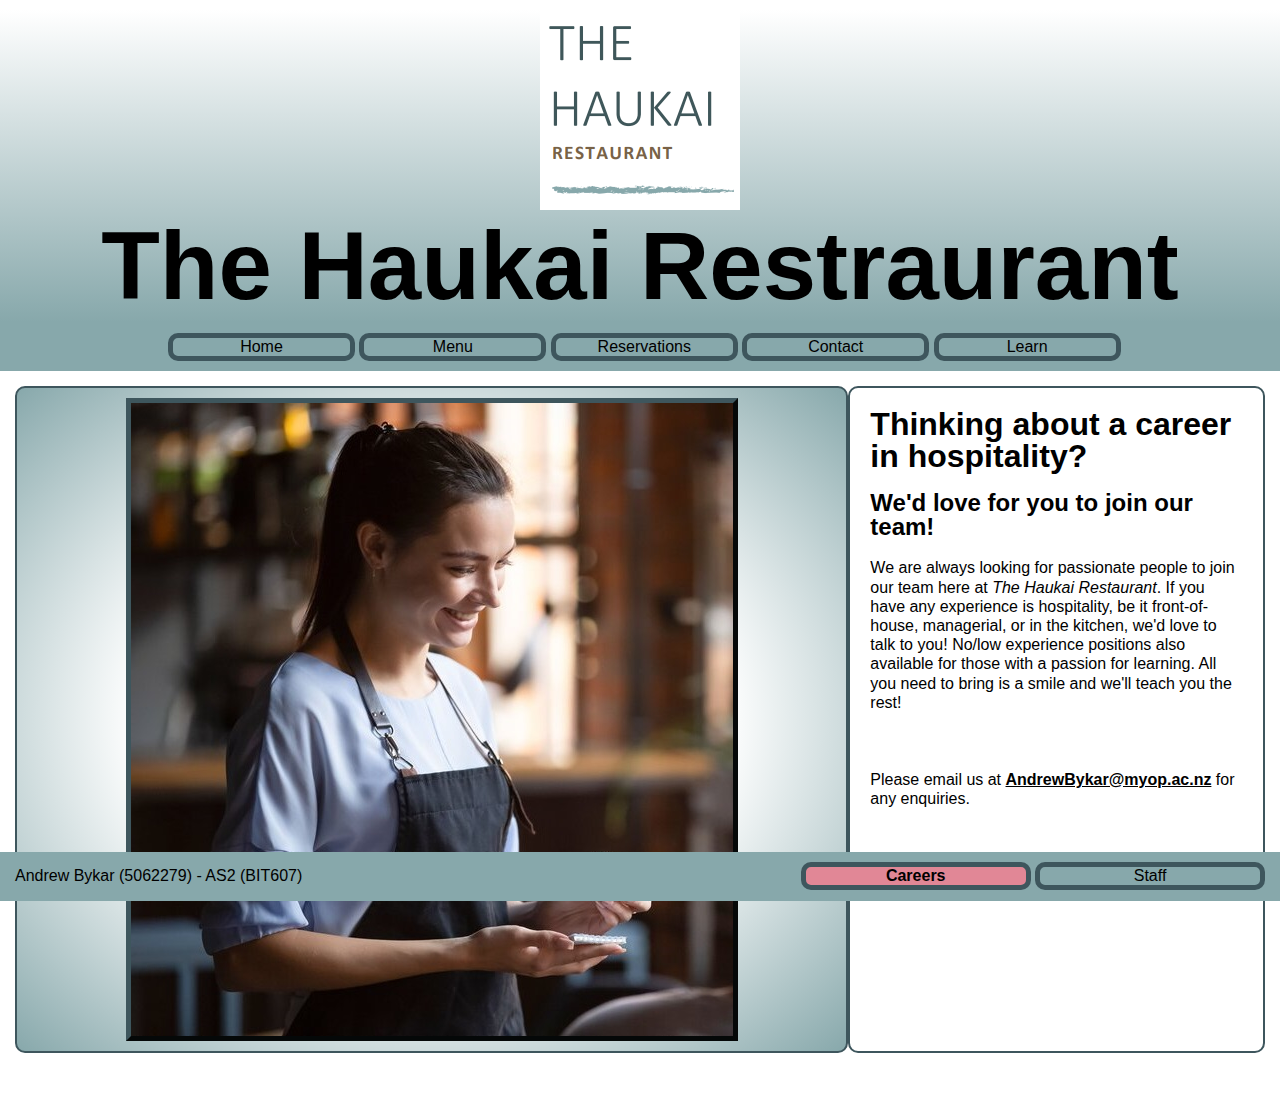
==== careers.html @ 79d868d4 "init" ====
<!-- HTML document for the main page -->
<!DOCTYPE html>

<!-- Defines the language -->
<html lang="en">
    <!-- Head of the HTML document -->
	<head>
		<!-- Defaults for HTML documents -->
		<meta charset="utf-8">
		<meta http-equiv="X-UA-Compatible" content="IE=edge">
        <meta name="viewport" content="width=device-width, initial-scale=1.0">

		<!-- Defines the title and a description -->
		<title>The Haukai  Restaurant | Careers</title>
		<meta name="description" content="Experience M&amacr;ori Kai and Culture at The Haukai Restaurant">

		<!-- Links the CSS style sheets in cascading order -->
		<link rel="stylesheet" type="text/css" href="styles/global_styles.css">
	</head>
	
    <!-- Body of the HTML document -->
	<body>
        <!-- Header of the page -->
        <header>
            <!-- Div for the logo -->
            <div id="logo"><img src="images/logo.png" alt="The Haukai Restaurant logo"></div>
            
            <!-- Div for the page title -->
            <div id="title-container">
                <h1>The Haukai Restraurant</h1>
            </div>
        </header>
        
        <!-- Navigation of the page -->
        <nav>
            <!-- List of the nav menu items -->
            <ul>
                <li><a href="index.html">Home</a></li>
                <li><a href="menu.html">Menu</a></li>
                <li><a href="reservations.html">Reservations</a></li>
                <li><a href="contact.html">Contact</a></li>
                <li><a href="learn.html">Learn</a></li>
            </ul>
        </nav>

        <!-- Main body of the page -->
        <main>
            <!-- Two-third span box with picture -->
            <div class="two-third-box spotlight-box">
                <img src="images/media/waitress.jpg" alt="Happy waitress taking orders.">
            </div>
            <!-- Third span box with text -->
            <div class="third-box text-box">
                <h1>Thinking about a career in hospitality?</h1>
                <br>
                <h2>We'd love for you to join our team!</h2>
                <br>
                <p>We are always looking for passionate people to join our team here at <em>The Haukai Restaurant</em>. 
                    If you have any experience is hospitality, be it front-of-house, managerial, or in the kitchen, 
                    we'd love to talk to you! No/low experience positions also available for those with a passion 
                    for learning. All you need to bring is a smile and we'll teach you the rest!</p>
                <br><br><br>
                <!-- mailto: link will allow the user to navigate directly to emailing the restaurant -->
                <p>Please email us at <strong><a href="mailto:AndrewBykar@myop.ac.nz">AndrewBykar@myop.ac.nz</a></strong> 
                    for any enquiries.</p>
            </div>
        </main>

        <!-- Footer of the page -->
        <footer>
            <!-- Div for the page footer -->
            <div id="footer-text">
                <p>Andrew Bykar (5062279) - AS2 (BIT607)</p>
            </div>

            <!-- List of the footer menu items -->
            <ul>
                <li id="active-page"><a href="careers.html"><strong>Careers</strong></a></li>
                <li><a href="hours.html">Staff</a></li>
            </ul>
        </footer>
    </body>
</html>
---- styles/global_styles.css ----
/* Styling for the global html*/
html * {
    /* Global font properties */
    color: #000000;
    font-family: Arial, Helvetica, sans-serif;
    /* Global box model properties */
    margin: 0px;
    box-sizing: border-box;
}

/* Styling for the header section of the pages */
header {
    /* Creating the the header section styles */
    background-image: linear-gradient(180deg, #ffffff, #87a8ab);
    margin: auto;
    height: 300%;
    /* Font properties */
    text-align: center;
    font-size: 3em;
    line-height: 1.5em;
}

/* Styling for the logo within the header section of the pages */
#logo {
    /* Box model properties & sizing */
    margin: auto;
    margin-top: 10px;
    height: 200px;
    width: 200px;
}

/* Styling for the title text within the header section of the pages */
#title-container {
    /* Box model properties & sizing */
    padding: 20px;
    width: 100%;
}

/* Styling for the navigation and footer sections of the pages */
nav, footer {
    /* Box model position & sizing */
    width: 100%;
    position: sticky;
    /* Section style */
    background-color: #87a8ab;
}

/* Styling specifically for the navigation section of the pages */
nav {
    /* Box model properties */
    top: -1px;
    padding-top: 11px;
    padding-bottom: 10px;
    padding-left: 10%;
    padding-right: 10%;
}

/* Styling specifically for the footer section of the pages */
footer {
    /* Box model properties */
    bottom: -1px;
    padding-top: 10px;
    padding-bottom: 11px;
    padding-left: 15px;
    padding-right: 15px;
    /* Font properties - text alignment */
    text-align: right;
}

/* Styling for the text in the footer section of the pages */
#footer-text {
    /* Box model properties & positioning */ 
    float: left;
    margin-top: 5px;    
}

/* Styling for unordered list list-items (used in the nav and footer)*/
ul li {
    /* Postioning properties */
    display: inline;
    text-align: center;
}

/* Styling for the link containers of the current page the user is on */
#active-page {
    /* Section style */
    background-color: #e18796;
    /* Box model properties */
    padding-top: 1px;
    padding-bottom: 1px;
    border-radius: 10px;
}

/* Styling specifically for the links in the nav and the footer */
nav a, footer a {
    /* Box model properties, positioning, & sizing */ 
    display: inline-block;
    width: 19%;
    border: 5px solid #3e565d;
    /* Font properties */
    text-decoration: none;
    color: #000000;
}

/* Styling for all components that make up the links and their containers in the nav and footer */
nav a, nav #active-page, footer a, footer #active-page {
    /* Box model properties */
    border-radius: 10px;
}

/* Styling for hovering over links in the nav and footer */
nav a:hover, footer a:hover {
    /* Section style */
    background-color: #de425b;
}

/* Styling for hovering over links in all sections*/
a:hover {
    /* Font properties */
    color: #de425b;
}

/* Styling for visited links in all sections*/
a:visited {
    /* Font properties */
    color: #5E1C27;
}

/* Styling for the main body of the web pages */
main {
    /* Box model properties & positioning */
    padding: 15px;
    padding-top: 17px;
    display: flex;
    flex-wrap: wrap;
    /* Font properties */
    line-height: 1.2em;
}

/* Styling for the h1 and h2 header types */
main h1, h2 {
    /* Font properties */
    line-height: 1em;
}

/* Styling for images and iframes within the main body */
main img, iframe {
    /* Box model properties & sizing */ 
    max-height: 100%;
    max-width: 100%;
    border:  5px outset #3e565d;
}

/* Defines the width of a quarter span box */
.quarter-box {
    /* Box model sizing */
    width: 25%;
}

/* Defines the width of a half span box */
.half-box {
    /* Box model sizing */
    width: 50%;
}

/* Defines the width of a three-quarter span box */
.three-quarter-box {
    /* Box model sizing */
    width: 75%;
}

/* Defines the width of a third span box */
.third-box {
    /* Box model sizing */
    width: calc(100% / 3);
}

/* Defines the width of a two-third span box */
.two-third-box {
    /* Box model sizing */
    width: calc(2 * (100% / 3));
}

/* Defines the width of a whole span box */
.whole-box {
    /* Box model sizing */
    width: 100%;
}

/* Styling for the various-sized span boxes  */
.quarter-box, .half-box, .three-quarter-box, .third-box, .two-third-box, .whole-box {
    /* Box model properties */
    border: 2px solid #3e565d;
    padding: 10px;
    margin-top: -2px;
    border-radius: 10px;
}

/* Syling for a centered box */
.centered-box {
    /* Font properties */
    text-align: center;
}

/* Syling for a spotlight box (these will be empty or will contain images or embedded content)*/
.spotlight-box {
    /* Box model properties & positioning */
    flex-wrap: wrap;
    display: flex;
    /* Section style */
    justify-content: center;
    align-content: center;
    align-items: center;
    background-image: radial-gradient(#87a8ab, #ffffff, #87a8ab);
}

/* Styling for a text box */
.text-box {
    /* Box model properties */
    padding: 20px;
}

/* Styling for a box that will contain row-stacked boxes within */
.container-box {
    /* Box model properties */
    display: flex;
    flex-wrap: wrap;
    flex-direction: row;
    border: none;
    padding: 0px;
    padding-top: 2px;
}



/* @media rule to define styling for screen sizes less than 1000px */
@media only screen and (max-width: 1000px) {
    /* Styling specifically for the navigation section of the pages - screen sizes less than 1000px */
    nav {
        padding-left: 2%;
        padding-right: 2%;
    }
}



/* @media rule to define styling for screen sizes less than 700px */
@media only screen and (max-width: 700px) {
    /* f - screen sizes less than 700px */
    header {
        /* Box model properties & sizing*/
        margin: auto;
        height: 100%;
        /* Font properties */
        font-size: 2em;
        line-height: 2.0em;
        text-align: center;
        /* Section style */
        background-image: linear-gradient(180deg, #ffffff, #87a8ab);
    }

    /* Styling specifically for the links in the nav - screen sizes less than 700px */
    nav a {
        /* Box model properties & sizing*/
        width: 49%;
        margin-bottom: 5px;
    }
    
    /* Styling for the main body of the web pages - screen sizes less than 700px */
    main {
        /* Box model properties & positioning */
        flex-direction: column;
        /* Font properties */
        line-height: 1.0em;
    }

    /* Styling for the various-sized span boxes - screen sizes less than 700px */
    .quarter-box, .half-box, .three-quarter-box, .third-box, .two-third-box, .whole-box {
        /* Box model sizing */
        width: 100%;
    }
}
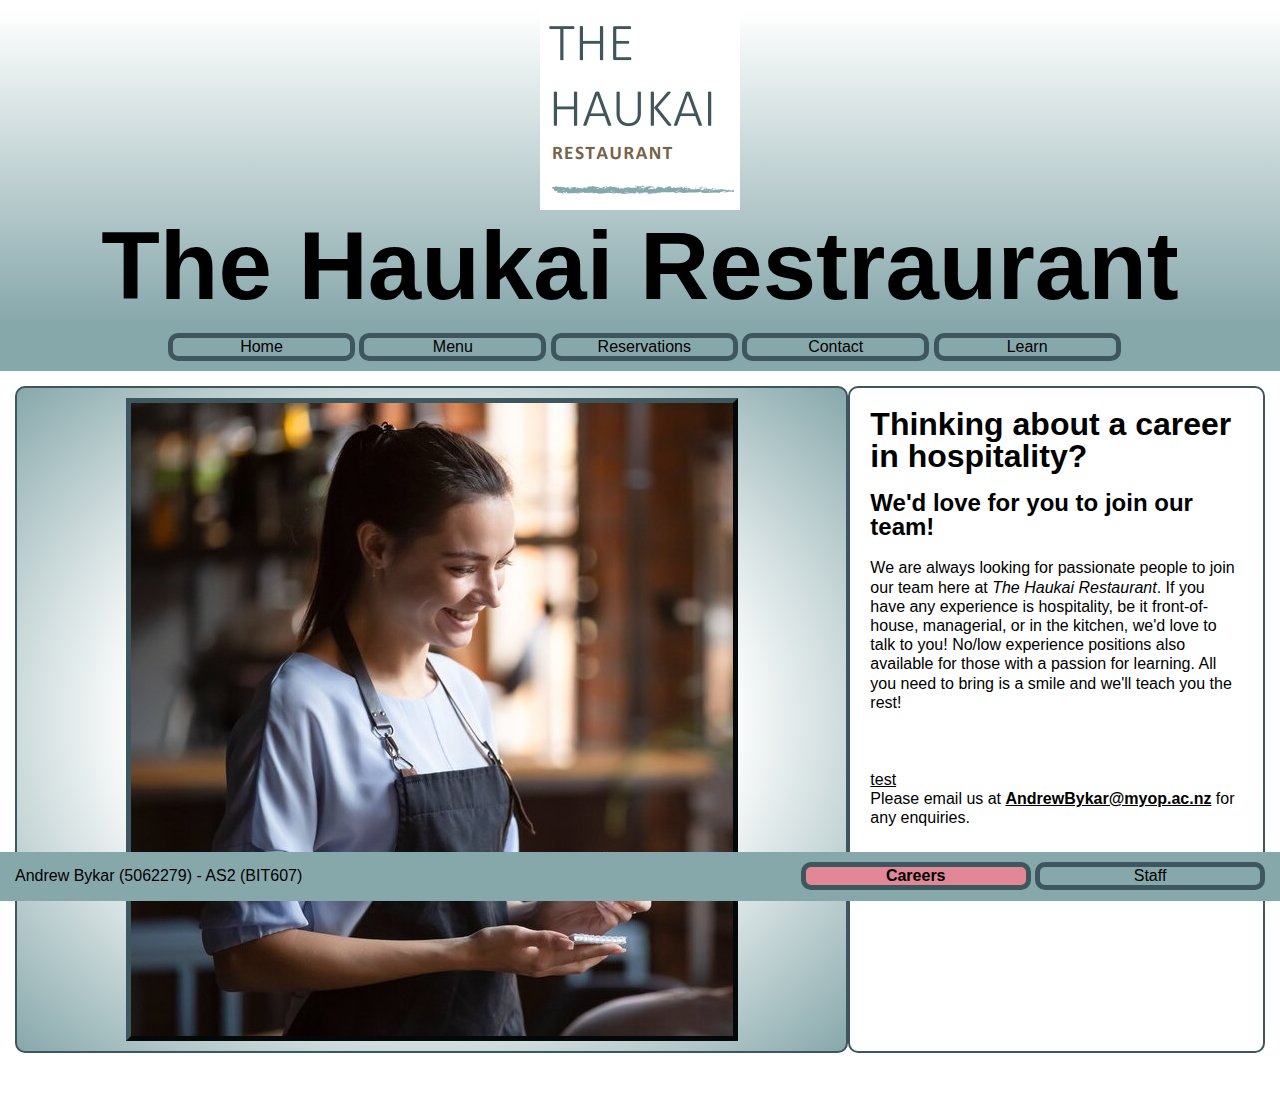
==== commit 767bdc7f: "test" ====
--- a/careers.html
+++ b/careers.html
@@ -60,6 +60,7 @@
                     we'd love to talk to you! No/low experience positions also available for those with a passion 
                     for learning. All you need to bring is a smile and we'll teach you the rest!</p>
                 <br><br><br>
+                <p><a href="/test/careers.html">test</a></p>
                 <!-- mailto: link will allow the user to navigate directly to emailing the restaurant -->
                 <p>Please email us at <strong><a href="mailto:AndrewBykar@myop.ac.nz">AndrewBykar@myop.ac.nz</a></strong> 
                     for any enquiries.</p>
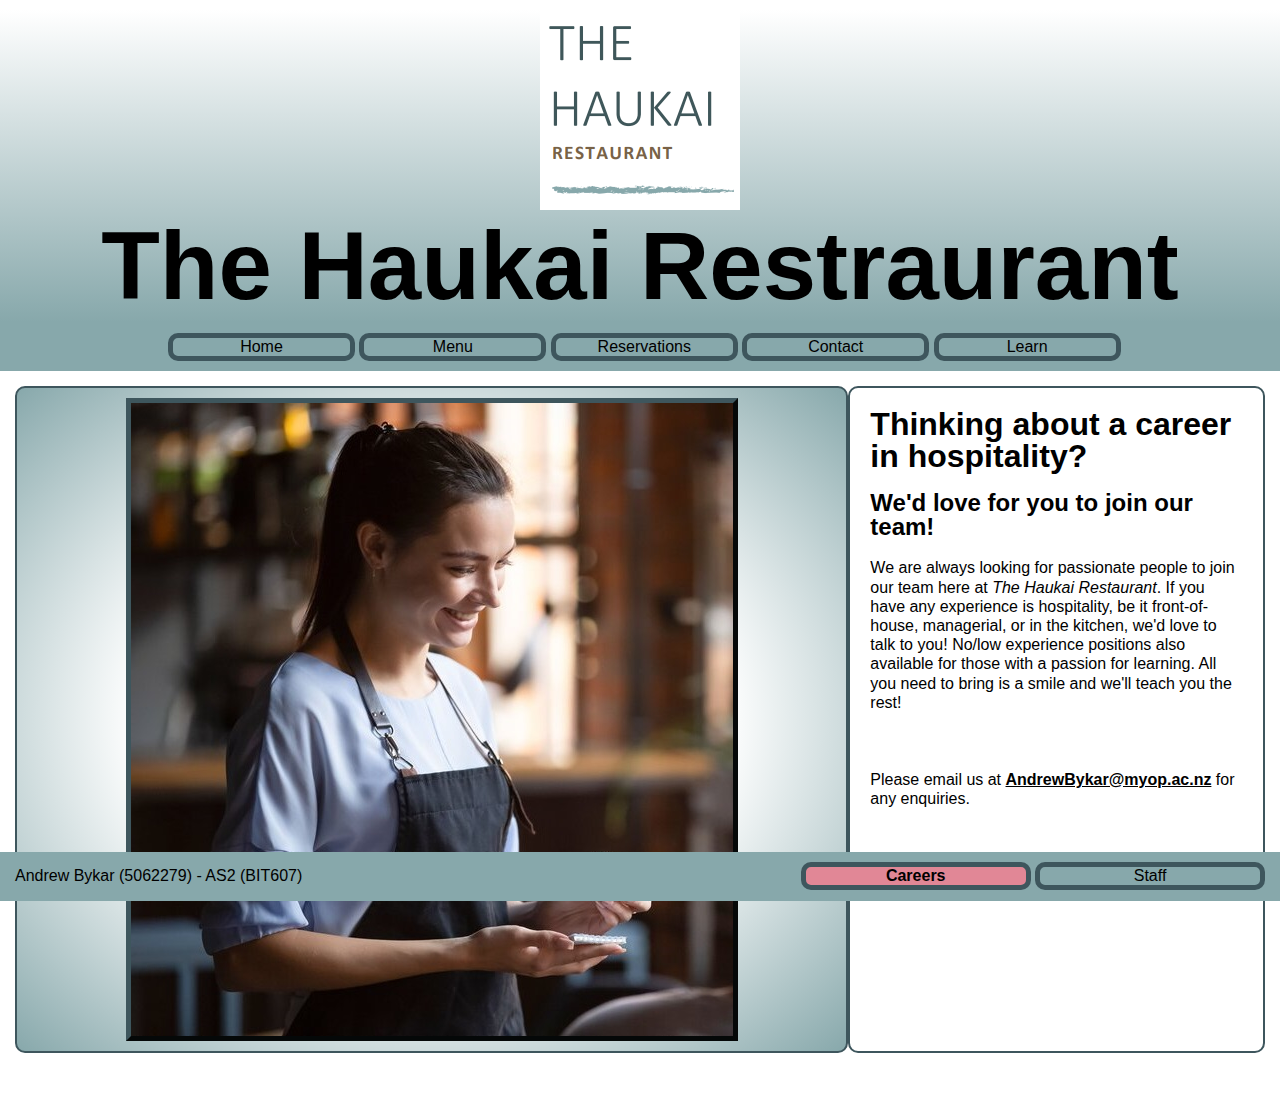
==== commit 68fc916e: "test" ====
--- a/careers.html
+++ b/careers.html
@@ -60,7 +60,6 @@
                     we'd love to talk to you! No/low experience positions also available for those with a passion 
                     for learning. All you need to bring is a smile and we'll teach you the rest!</p>
                 <br><br><br>
-                <p><a href="/test/careers.html">test</a></p>
                 <!-- mailto: link will allow the user to navigate directly to emailing the restaurant -->
                 <p>Please email us at <strong><a href="mailto:AndrewBykar@myop.ac.nz">AndrewBykar@myop.ac.nz</a></strong> 
                     for any enquiries.</p>
